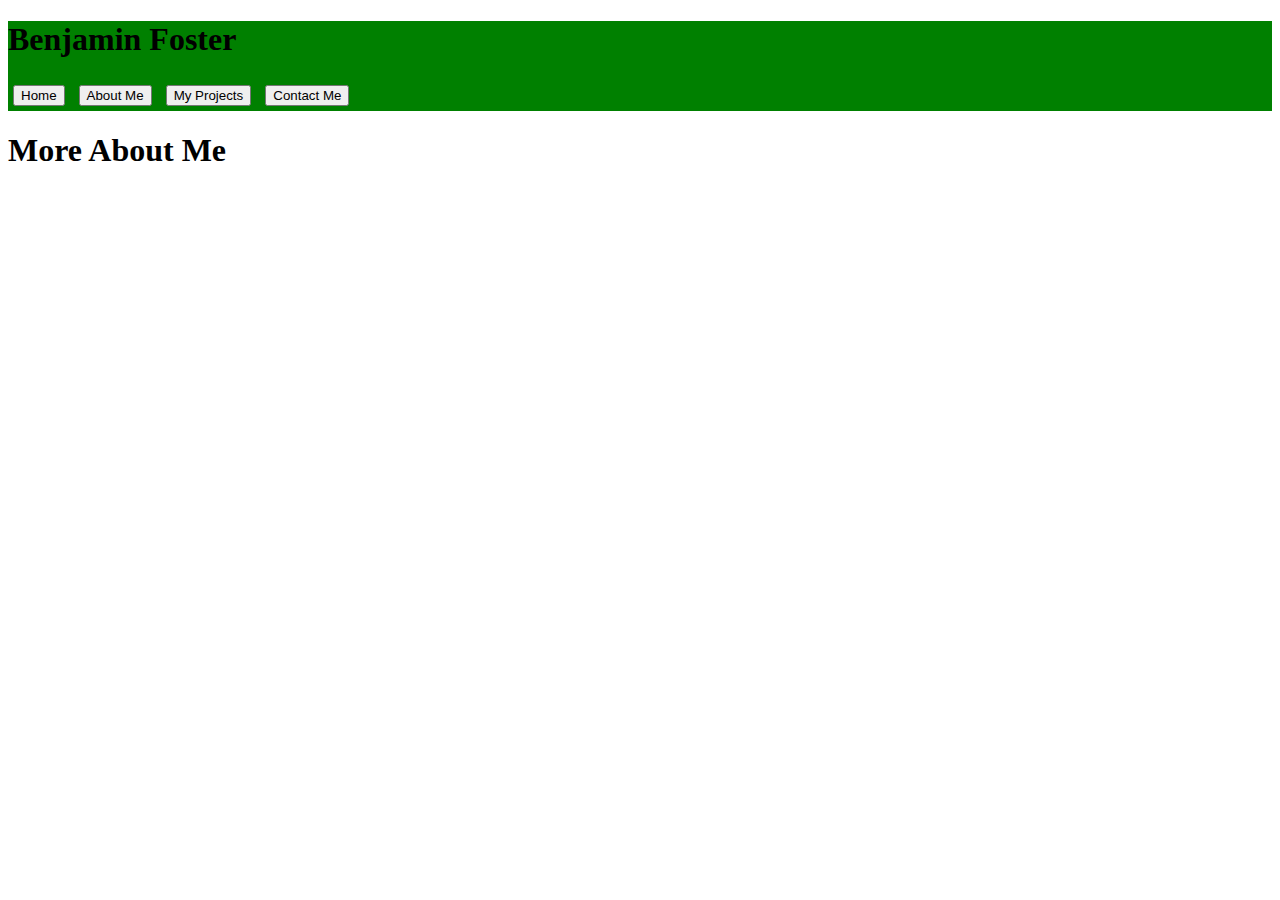
==== about.html @ 5ee12ff1 "created new pages and linked them together with buttons" ====
<!DOCTYPE html>
<head>
    <title>Benjamin Foster</title>
    <link href="/style.css" rel="stylesheet">
</head>
<body>
    <header>
        <h1>Benjamin Foster</h1>
        <button onclick="window.location='index.html'">Home</button>
        <button onclick="window.location='about.html'">About Me</button>
        <button onclick="window.location='projects.html'">My Projects</button>
        <button onclick="window.location='contact.html'">Contact Me</button>
    </header>
    <main>
        <h1>More About Me</h1>
    </main>
    <script href="script.js"></script>
</body>
<footer>

</footer>
---- style.css ----
header {
    background-color: green;
}

button {
    margin: 5px;
}
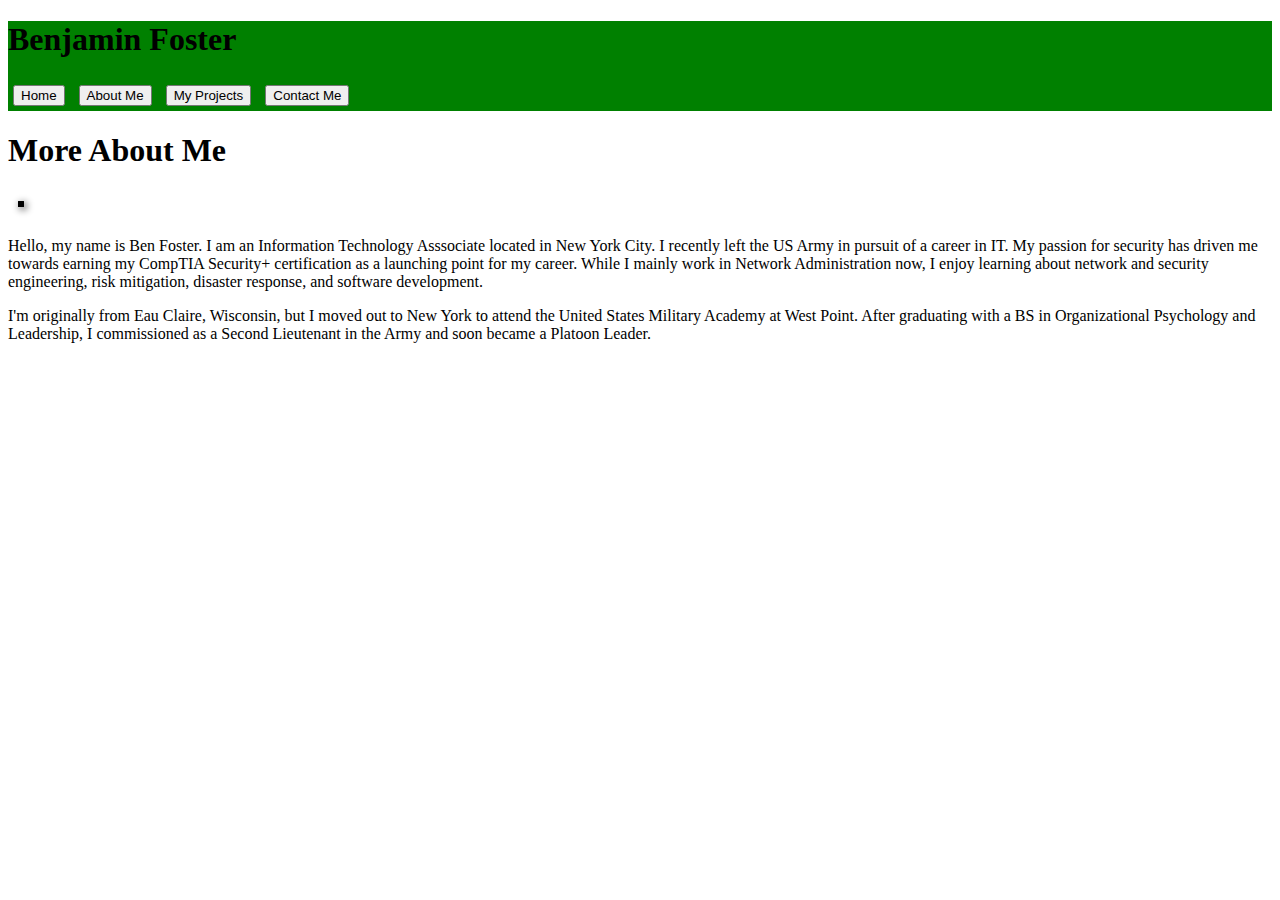
==== commit 8d6b2dcd: "improving the about me page" ====
--- a/about.html
+++ b/about.html
@@ -13,6 +13,21 @@
     </header>
     <main>
         <h1>More About Me</h1>
+        <img src="">
+        <p>Hello, my name is Ben Foster. I am an Information Technology 
+            Asssociate located in New York City. I recently left the US Army
+            in pursuit of a career in IT. My passion for security has driven 
+            me towards earning my CompTIA Security+ certification as a launching
+            point for my career. While I mainly work in Network Administration now,
+            I enjoy learning about network and security engineering, risk mitigation,
+            disaster response, and software development.
+        </p>
+        <p>I'm originally from Eau Claire,
+            Wisconsin, but I moved out to New York to attend the United
+            States Military Academy at West Point. After graduating with a
+            BS in Organizational Psychology and Leadership, I commissioned
+            as a Second Lieutenant in the Army and soon became a Platoon
+            Leader.</p> 
     </main>
     <script href="script.js"></script>
 </body>
--- a/style.css
+++ b/style.css
@@ -4,4 +4,17 @@
 
 button {
     margin: 5px;
+}
+
+img {
+    width: 80%;
+
+    margin: 10px;
+    border-radius: 5%;
+    border: 3px solid black;
+    box-shadow: 2px 2px 7px 1px gray;
+}
+
+#clear {
+    clear: both;
 }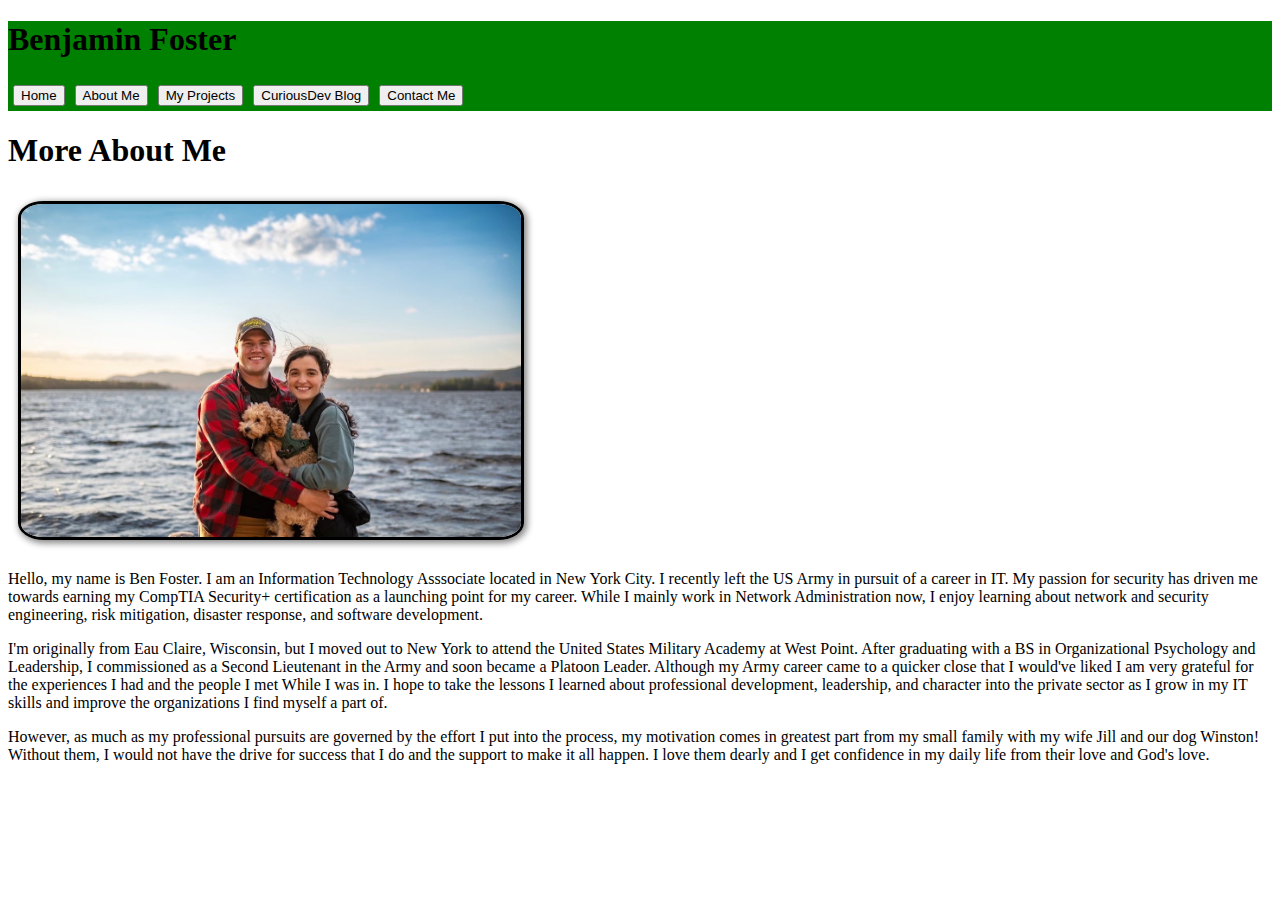
==== commit 5309c87a: "updated about me page and standard nav bar throughout pages" ====
--- a/about.html
+++ b/about.html
@@ -1,19 +1,22 @@
 <!DOCTYPE html>
 <head>
-    <title>Benjamin Foster</title>
+    <title>About Me</title>
     <link href="/style.css" rel="stylesheet">
 </head>
 <body>
     <header>
         <h1>Benjamin Foster</h1>
-        <button onclick="window.location='index.html'">Home</button>
-        <button onclick="window.location='about.html'">About Me</button>
-        <button onclick="window.location='projects.html'">My Projects</button>
-        <button onclick="window.location='contact.html'">Contact Me</button>
+        <nav>
+            <button onclick="window.location='index.html'">Home</button>
+            <button onclick="window.location='/about.html'">About Me</button>
+            <button onclick="window.location='/projects.html'">My Projects</button>
+            <button onclick="window.location='/blog.html'">CuriousDev Blog</button>
+            <button onclick="window.location='/contact.html'">Contact Me</button>
+        </nav>
     </header>
     <main>
         <h1>More About Me</h1>
-        <img src="">
+        <img src="/aboutphoto.jpeg">
         <p>Hello, my name is Ben Foster. I am an Information Technology 
             Asssociate located in New York City. I recently left the US Army
             in pursuit of a career in IT. My passion for security has driven 
@@ -27,7 +30,18 @@
             States Military Academy at West Point. After graduating with a
             BS in Organizational Psychology and Leadership, I commissioned
             as a Second Lieutenant in the Army and soon became a Platoon
-            Leader.</p> 
+            Leader. Although my Army career came to a quicker close that I would've liked
+            I am very grateful for the experiences I had and the people I met While
+            I was in. I hope to take the lessons I learned about professional development, 
+            leadership, and character into the private sector as I grow in my IT
+            skills and improve the organizations I find myself a part of.</p> 
+            <p>However, as
+            much as my professional pursuits are governed by the effort I put into 
+            the process, my motivation comes in greatest part from my small family with my 
+            wife Jill and our dog Winston! Without them, I would not have the drive 
+            for success that I do and the support to make it all happen. I love them dearly
+            and I get confidence in my daily life from their love and God's love.
+        </p>
     </main>
     <script href="script.js"></script>
 </body>
--- a/style.css
+++ b/style.css
@@ -1,5 +1,6 @@
 header {
     background-color: green;
+    margin: px;
 }
 
 button {
@@ -7,14 +8,18 @@
 }
 
 img {
-    width: 80%;
-
+    width: 500px;
     margin: 10px;
     border-radius: 5%;
     border: 3px solid black;
     box-shadow: 2px 2px 7px 1px gray;
+    align-content: center;
 }
 
 #clear {
     clear: both;
+}
+
+nav {
+    display: flex;
 }